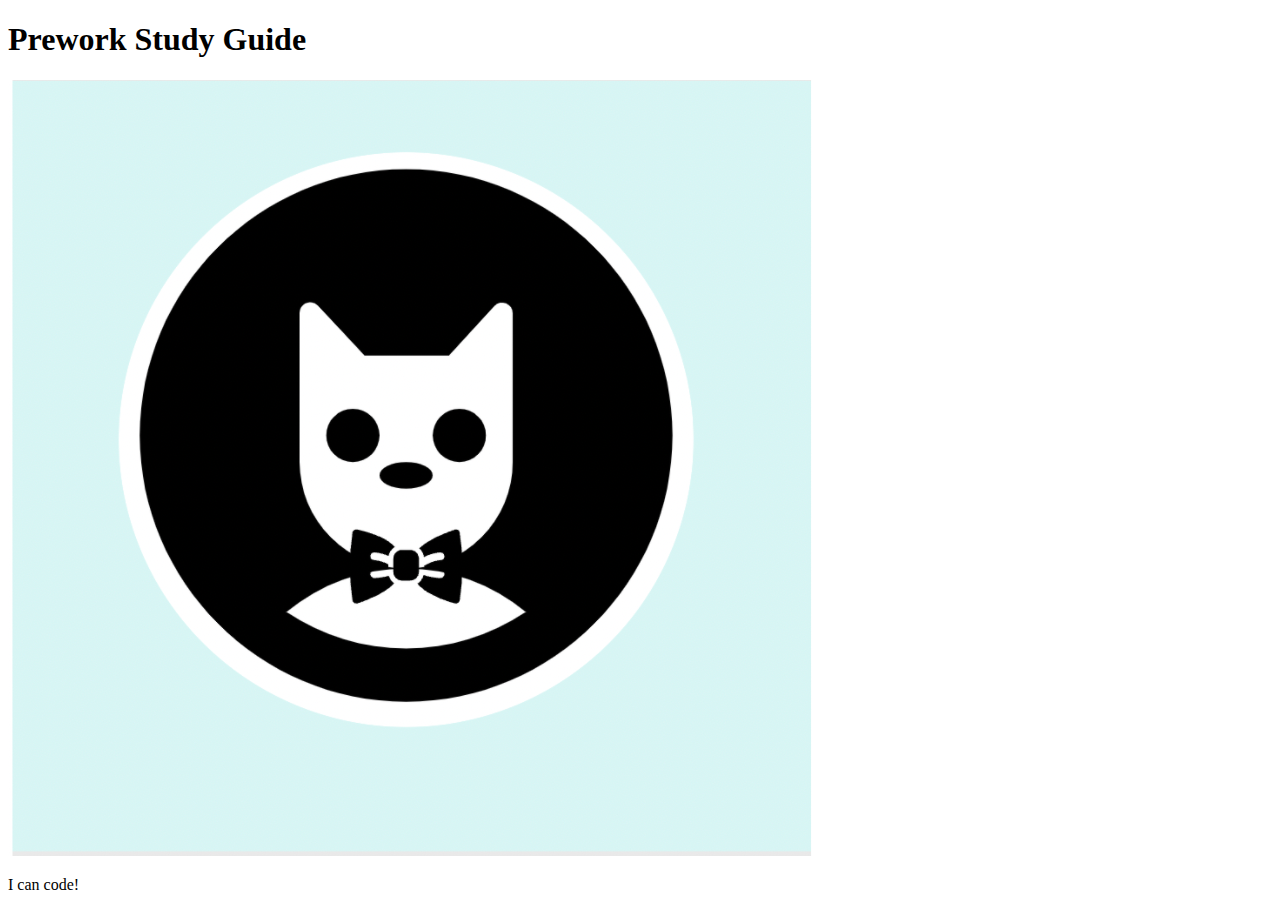
==== prework-study-guide/index.html @ 9770d58d "fixed bug in html main file header" ====
<!DOCTYPE html>
<html lang="en">
  <head>
    <meta charset="UTF-8" />
    <meta http-equiv="X-UA-Compatible" content="IE=edge" />
    <meta name="viewport" content="width=device-width, initial-scale=1.0" />
    <title>Prework Study Guide</title>
  </head>
  <body>
    <header id="header">
      <h1>Prework Study Guide</h1>
      <img src="./assets/bowtie-cat.png" alt="Profile image of cat wearing a bow tie." />
    </header>
    <main>
      <!-- Student code goes here -->
    </main>

    <footer>
      <p>I can code!</p>
    </footer>
  </body>
</html>
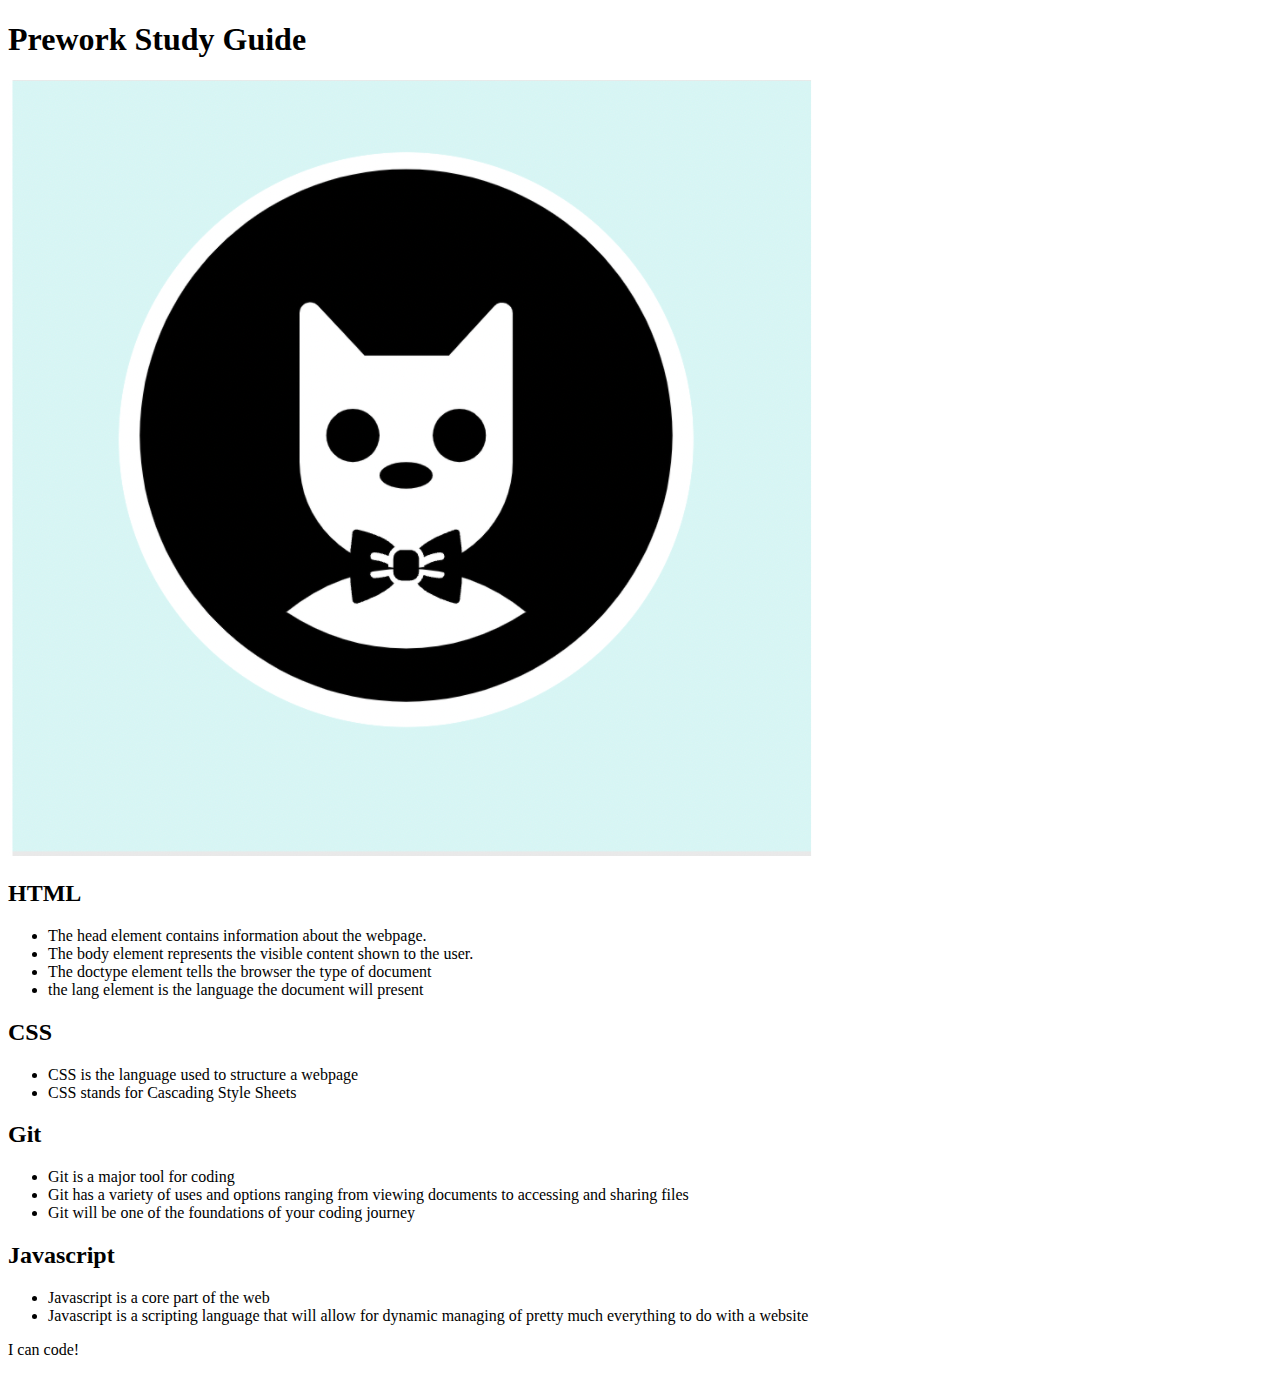
==== commit 9df9dddd: "added code to HTML file" ====
--- a/prework-study-guide/index.html
+++ b/prework-study-guide/index.html
@@ -12,8 +12,42 @@
       <img src="./assets/bowtie-cat.png" alt="Profile image of cat wearing a bow tie." />
     </header>
     <main>
-      <!-- Student code goes here -->
-    </main>
+      <section class="card" id="html-section">
+        <h2>HTML</h2>
+        <ul>
+          <li>The head element contains information about the webpage.</li>
+          <li>The body element represents the visible content shown to the user.</li>
+          <li>The doctype element tells the browser the type of document</li>
+          <li>the lang element is the language the document will present</li>
+        </ul>
+      </section>
+
+      <section class="card" id="css-section">
+        <h2>CSS</h2>
+        <ul>
+          <li>CSS is the language used to structure a webpage</li>
+          <li>CSS stands for Cascading Style Sheets</li>
+        </ul>
+      </section>
+
+      <section class="card" id="git-section">
+        <h2>Git</h2>
+        <ul>
+          <li>Git is a major tool for coding</li>
+          <li>Git has a variety of uses and options ranging from viewing documents to accessing and sharing files</li>
+          <li>Git will be one of the foundations of your coding journey</li>
+        </ul>
+      </section>
+
+      <section class="card" id="javascript-section">
+        <h2>Javascript</h2>
+        <ul>
+          <li>Javascript is a core part of the web</li>
+          <li>Javascript is a scripting language that will allow for dynamic managing of pretty much everything to do with a website</li>
+        </ul>
+        </section>
+    
+      </main>
 
     <footer>
       <p>I can code!</p>
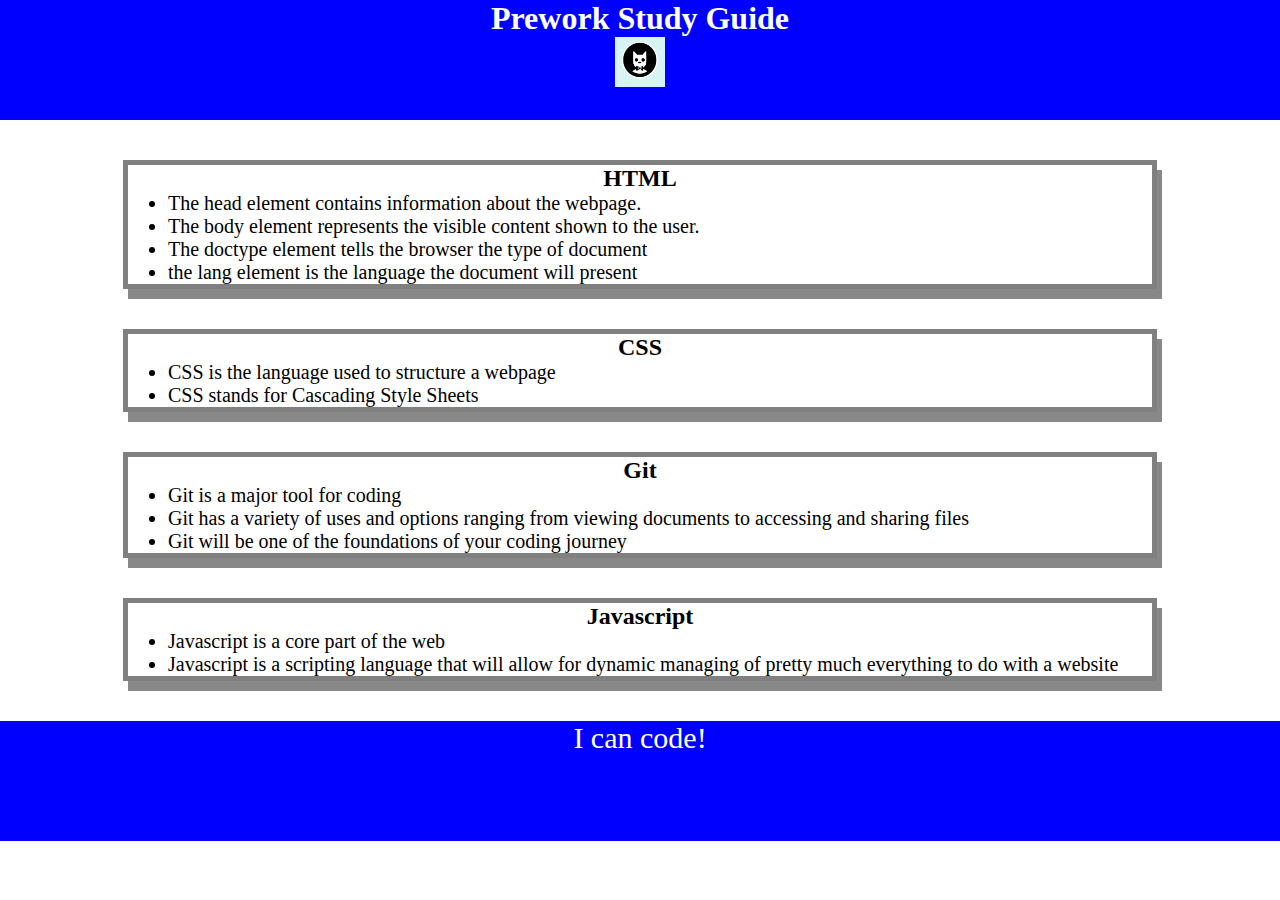
==== commit 4ae1c052: "added css to project" ====
--- a/prework-study-guide/index.html
+++ b/prework-study-guide/index.html
@@ -4,6 +4,7 @@
     <meta charset="UTF-8" />
     <meta http-equiv="X-UA-Compatible" content="IE=edge" />
     <meta name="viewport" content="width=device-width, initial-scale=1.0" />
+    <link rel="stylesheet" href="./assets/style.css">
     <title>Prework Study Guide</title>
   </head>
   <body>
--- a/prework-study-guide/assets/style.css
+++ b/prework-study-guide/assets/style.css
@@ -0,0 +1,36 @@
+* {
+    margin: 0;
+    padding: 0;
+}
+header,
+footer {
+    width: 100%;
+    height: 120px;
+    background-color: blue;
+    color: white;
+}
+h1,
+h2 {
+    text-align: center;
+}
+img {
+    display: block;
+    height: 50px;
+    width: 50px;
+    margin-left: auto;
+    margin-right: auto;
+}
+ul {
+    padding-left: 40px;
+    font-size: 20px;
+}
+p {
+    text-align: center;
+    font-size: 30px;
+}
+.card {
+    width: 80%;
+    margin: 40px auto;
+    border: 5px solid gray;
+    box-shadow : 5px 10px #888888;
+}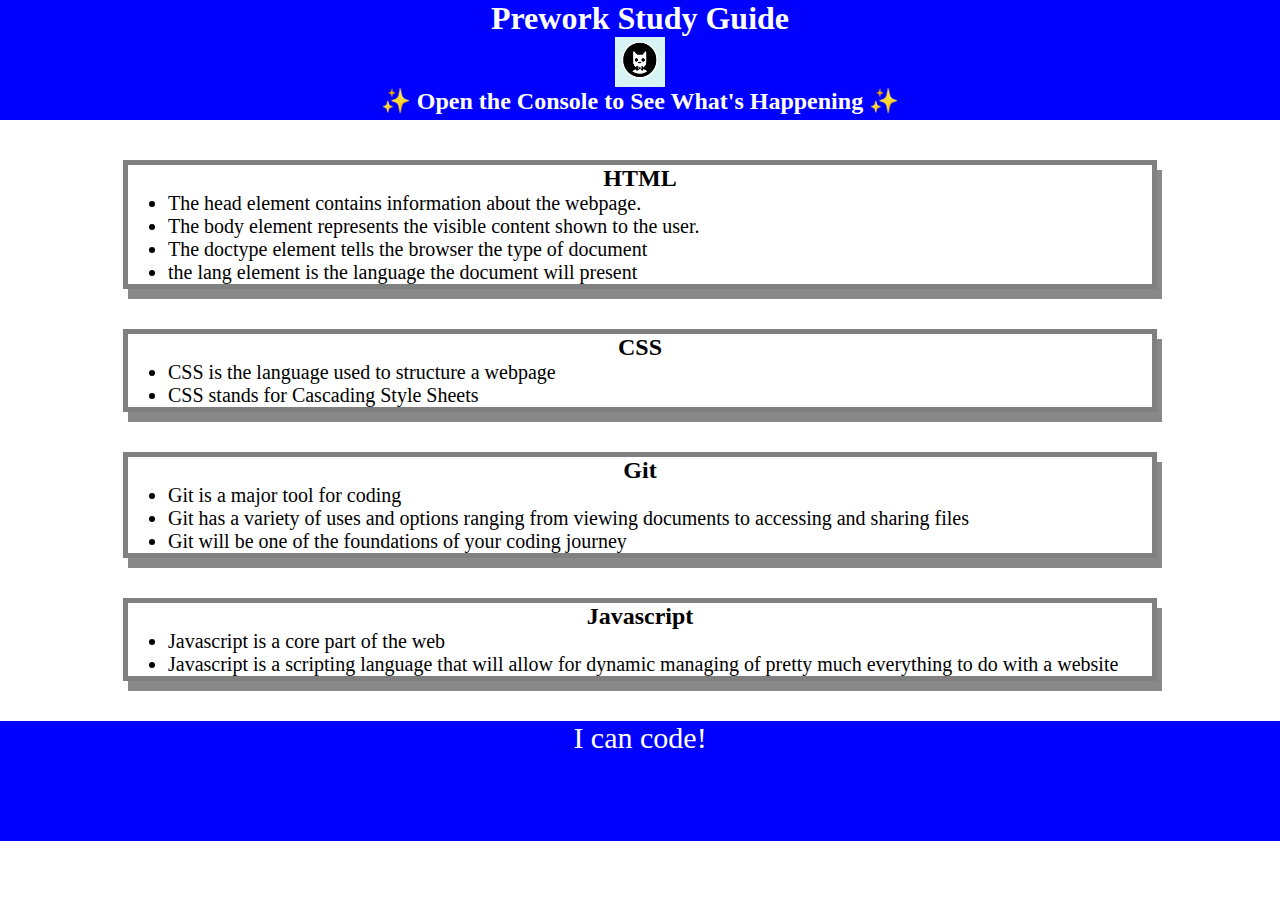
==== commit aea029c3: "<added JS to code>" ====
--- a/prework-study-guide/index.html
+++ b/prework-study-guide/index.html
@@ -11,6 +11,7 @@
     <header id="header">
       <h1>Prework Study Guide</h1>
       <img src="./assets/bowtie-cat.png" alt="Profile image of cat wearing a bow tie." />
+      <h2>✨ Open the Console to See What's Happening ✨</h2>
     </header>
     <main>
       <section class="card" id="html-section">
@@ -53,5 +54,6 @@
     <footer>
       <p>I can code!</p>
     </footer>
+    <script src="./assets/script.js"></script>
   </body>
 </html>
